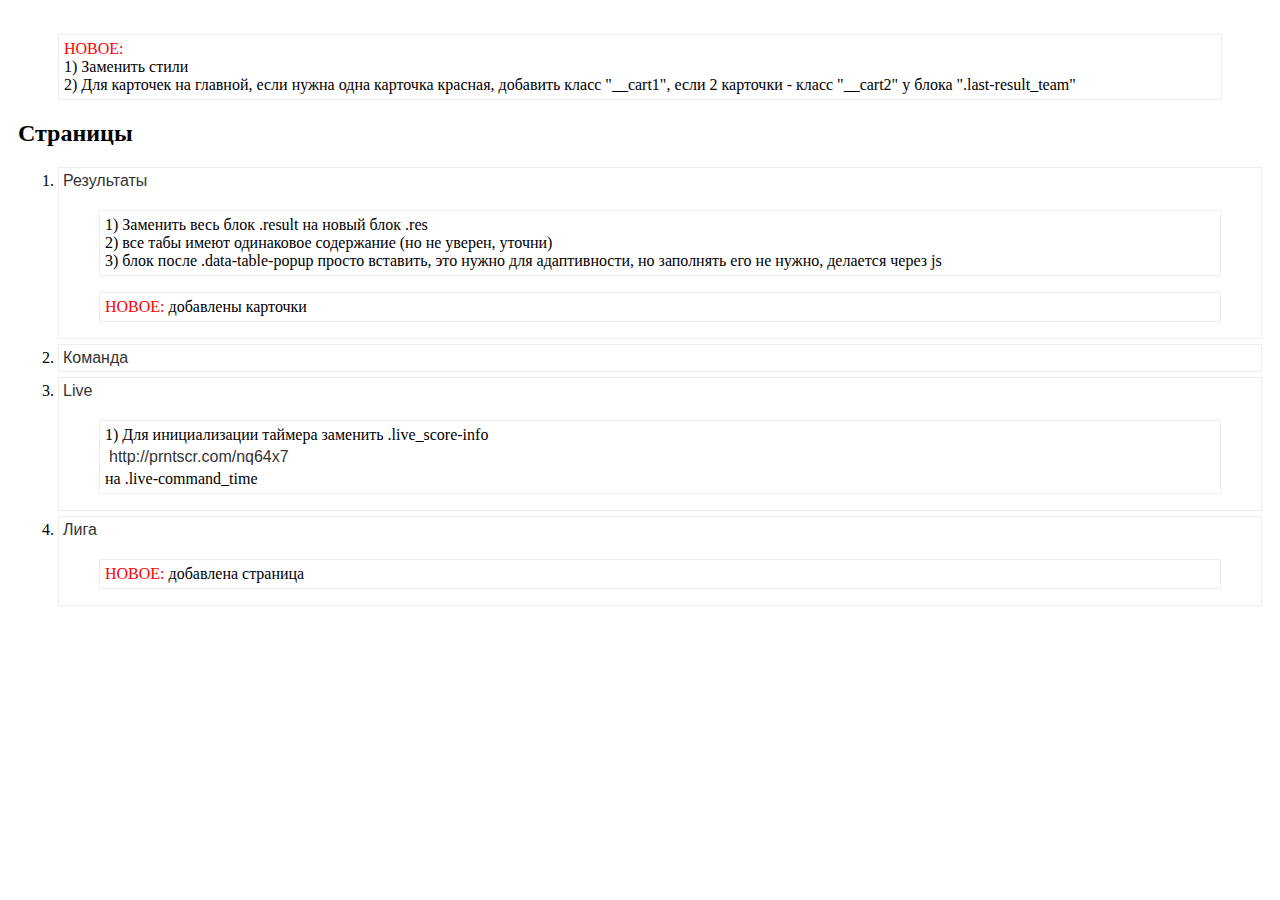
==== index.html @ f6035799 "Initial commit" ====
<!DOCTYPE html>
<html lang="ru">
<head>
	<meta charset="UTF-8">
	<title></title>
	<meta name="viewport" content="width=device-width; initial-scale=1.0">
	<style>
		body {
			padding: 10px;
		}
		
		li {
			border: 1px solid #eee;
			margin: 5px 0;
		}
		
		a {
			font: 16px 'Arial';
			color: #333;
			text-decoration: none;
			display: block;
			padding: 4px;
		}
		
		a:hover {
			color: dodgerblue;
		}
		
		a:active {
			color: #ff4343;
		}
		p {
			border-bottom: 1px solid #eee;
			padding: 0 0 6px;
		}
		p span {
			display: inline-block;
			width: 300px;
		}
		blockquote {
			border: 1px solid #eee;
			padding: 5px;
		}
	</style>
</head>
<body>
	
	<blockquote>
		<span style="color: red;">НОВОЕ:</span><br>
		1) Заменить стили<br>
		2) Для карточек на главной, если нужна одна карточка красная, добавить класс "__cart1", если 2 карточки - класс "__cart2" у блока ".last-result_team"
	</blockquote>
	
	<h2>Страницы</h2>
	<ol>
		<li>
			<a target="_blank" href="results.html">Результаты</a>
			
			<blockquote>
				1) Заменить весь блок .result на новый блок .res<br>
				2) все табы имеют одинаковое содержание (но не уверен, уточни)<br>
				3) блок после .data-table-popup просто вставить, это нужно для адаптивности, но заполнять его не нужно, делается через js
			</blockquote>
			
			<blockquote>
				<span style="color: red;">НОВОЕ:</span>
				добавлены карточки
			</blockquote>
		</li>
		
		<li>
			<a target="_blank" href="command.html">Команда</a>
		</li>
		<li>
			<a target="_blank" href="live.html">Live</a>
			<blockquote>
				1) Для инициализации таймера заменить .live_score-info <a href="http://prntscr.com/nq64x7" target="_blank">http://prntscr.com/nq64x7</a> на .live-command_time
			</blockquote>
		</li>
		<li>
			<a target="_blank" href="league.html">Лига</a>
			
			<blockquote>
				<span style="color: red;">НОВОЕ:</span>
				добавлена страница
			</blockquote>
		</li>
	</ol>
</body>
</html>
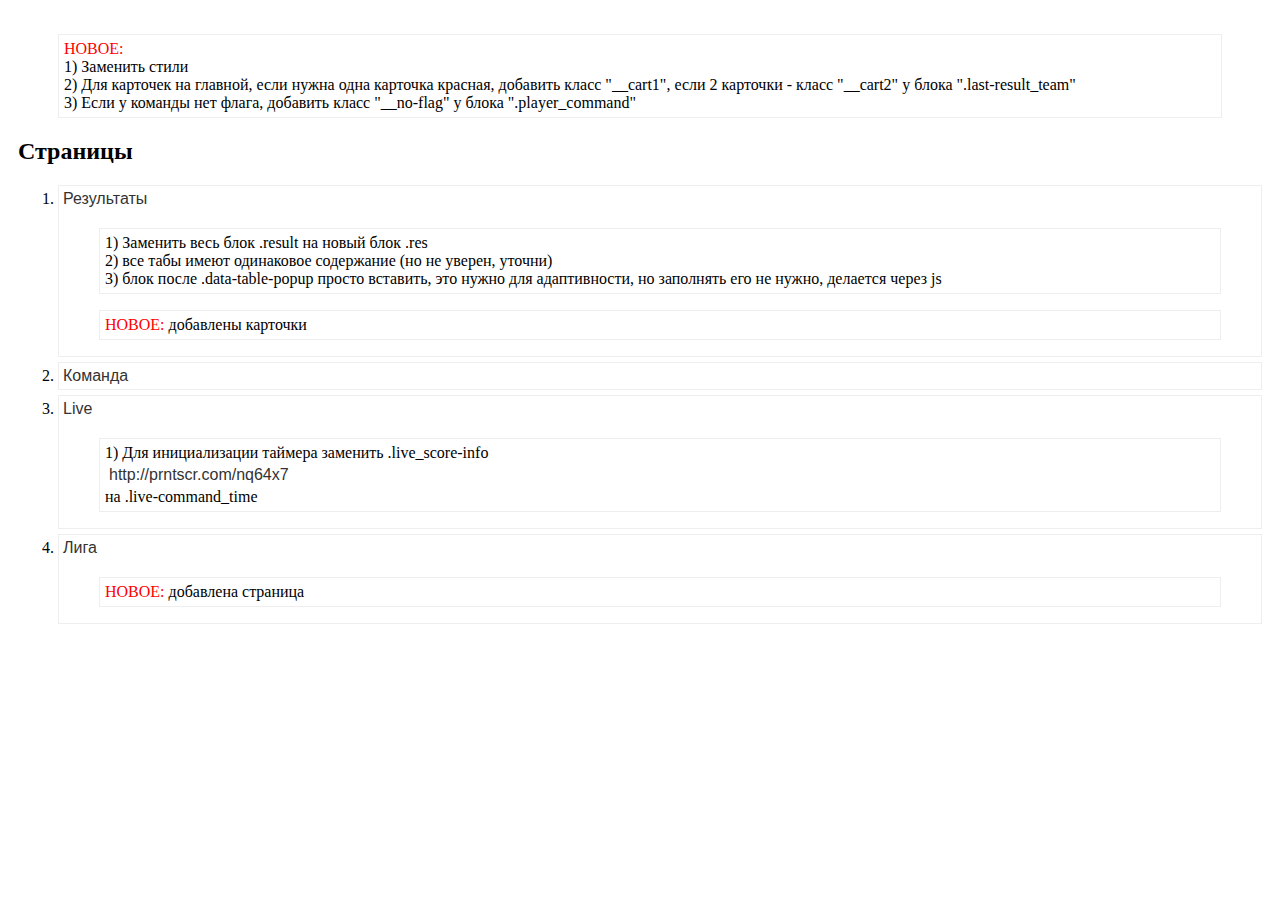
==== commit 6c1c7352: "change" ====
--- a/index.html
+++ b/index.html
@@ -48,7 +48,8 @@
 	<blockquote>
 		<span style="color: red;">НОВОЕ:</span><br>
 		1) Заменить стили<br>
-		2) Для карточек на главной, если нужна одна карточка красная, добавить класс "__cart1", если 2 карточки - класс "__cart2" у блока ".last-result_team"
+		2) Для карточек на главной, если нужна одна карточка красная, добавить класс "__cart1", если 2 карточки - класс "__cart2" у блока ".last-result_team"<br>
+		3) Если у команды нет флага, добавить класс "__no-flag" у блока ".player_command"
 	</blockquote>
 	
 	<h2>Страницы</h2>
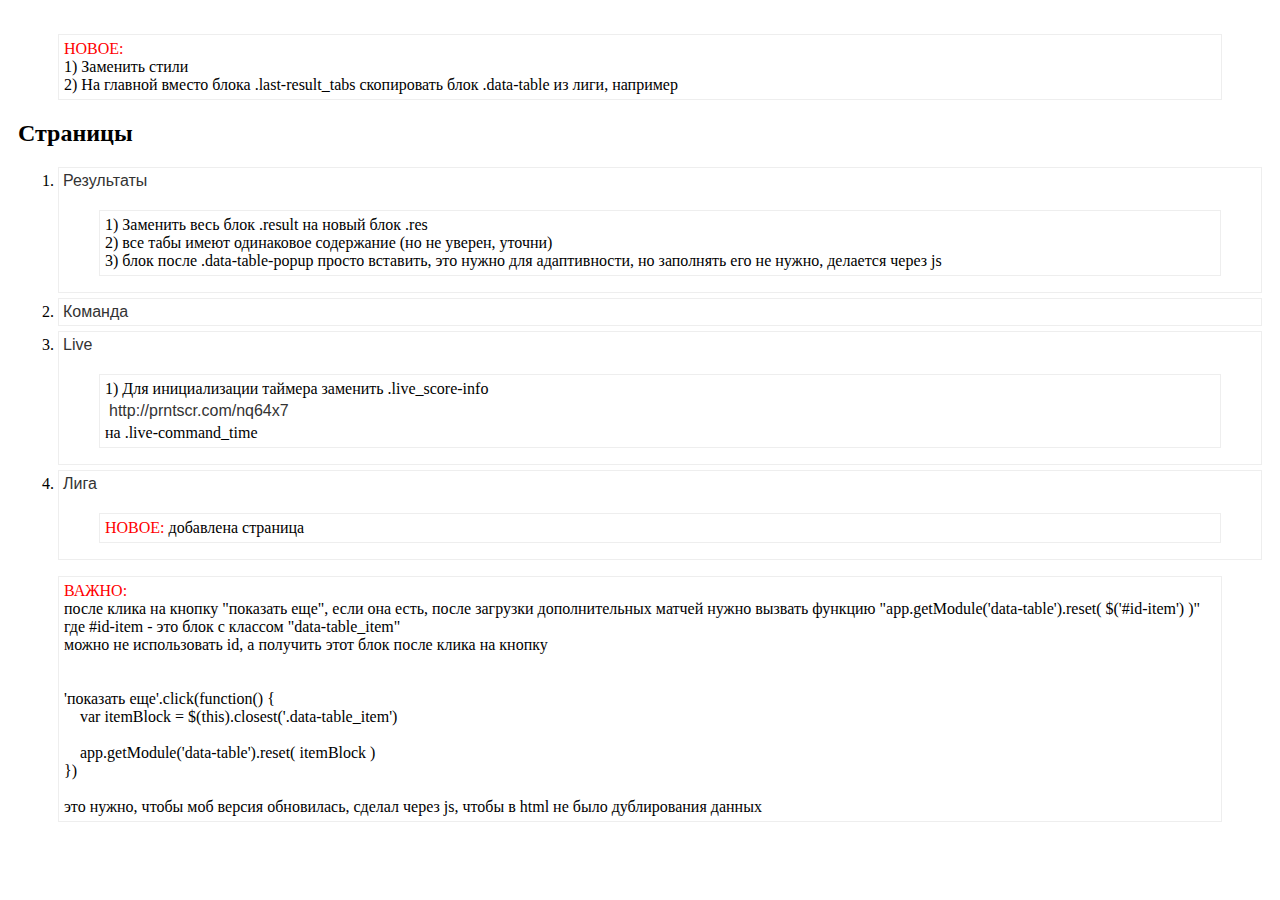
==== commit c88f30f4: "change" ====
--- a/index.html
+++ b/index.html
@@ -48,8 +48,7 @@
 	<blockquote>
 		<span style="color: red;">НОВОЕ:</span><br>
 		1) Заменить стили<br>
-		2) Для карточек на главной, если нужна одна карточка красная, добавить класс "__cart1", если 2 карточки - класс "__cart2" у блока ".last-result_team"<br>
-		3) Если у команды нет флага, добавить класс "__no-flag" у блока ".player_command"
+		2) На главной вместо блока .last-result_tabs скопировать блок .data-table из лиги, например
 	</blockquote>
 	
 	<h2>Страницы</h2>
@@ -61,11 +60,6 @@
 				1) Заменить весь блок .result на новый блок .res<br>
 				2) все табы имеют одинаковое содержание (но не уверен, уточни)<br>
 				3) блок после .data-table-popup просто вставить, это нужно для адаптивности, но заполнять его не нужно, делается через js
-			</blockquote>
-			
-			<blockquote>
-				<span style="color: red;">НОВОЕ:</span>
-				добавлены карточки
 			</blockquote>
 		</li>
 		
@@ -87,5 +81,25 @@
 			</blockquote>
 		</li>
 	</ol>
+	
+	<blockquote>
+		<span style="color: red;">ВАЖНО:</span><br>
+		
+		после клика на кнопку "показать еще", если она есть, после загрузки дополнительных матчей нужно вызвать функцию "app.getModule('data-table').reset(  $('#id-item')  )"
+		<br>
+		где #id-item - это блок с классом "data-table_item"<br>
+		можно не использовать id, а получить этот блок после клика на кнопку<br>
+		<br><br>
+		'показать еще'.click(function() {<br>
+			&nbsp;&nbsp;&nbsp;&nbsp;var itemBlock = $(this).closest('.data-table_item')<br>
+		<br>
+			&nbsp;&nbsp;&nbsp;&nbsp;app.getModule('data-table').reset(  itemBlock  )<br>
+		})<br>
+		
+		<br>
+		
+		это нужно, чтобы моб версия обновилась, сделал через js, чтобы в html не было дублирования данных
+			
+	</blockquote>
 </body>
 </html>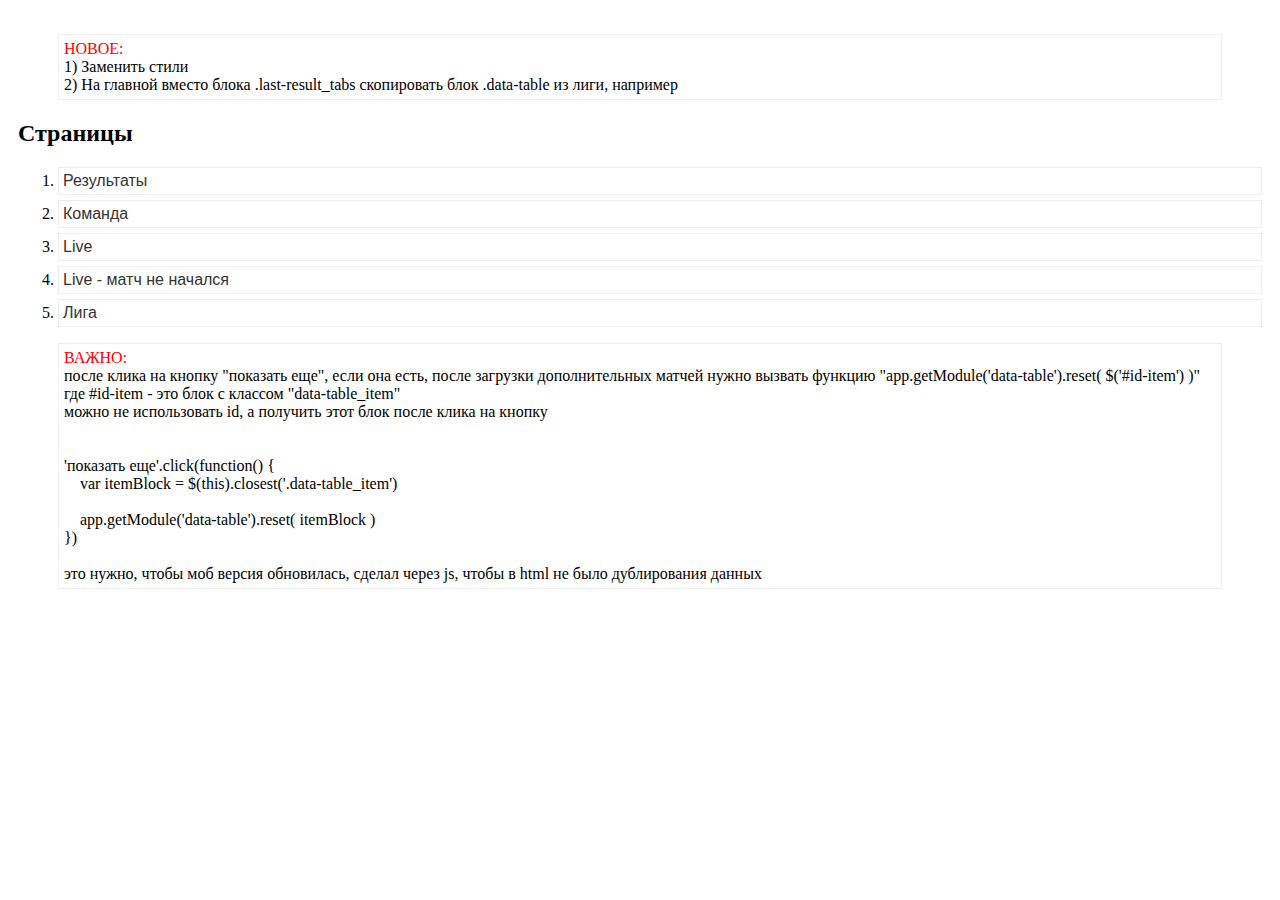
==== commit 8ae6602a: "change" ====
--- a/index.html
+++ b/index.html
@@ -55,30 +55,18 @@
 	<ol>
 		<li>
 			<a target="_blank" href="results.html">Результаты</a>
-			
-			<blockquote>
-				1) Заменить весь блок .result на новый блок .res<br>
-				2) все табы имеют одинаковое содержание (но не уверен, уточни)<br>
-				3) блок после .data-table-popup просто вставить, это нужно для адаптивности, но заполнять его не нужно, делается через js
-			</blockquote>
 		</li>
-		
 		<li>
 			<a target="_blank" href="command.html">Команда</a>
 		</li>
 		<li>
 			<a target="_blank" href="live.html">Live</a>
-			<blockquote>
-				1) Для инициализации таймера заменить .live_score-info <a href="http://prntscr.com/nq64x7" target="_blank">http://prntscr.com/nq64x7</a> на .live-command_time
-			</blockquote>
+		</li>
+		<li>
+			<a target="_blank" href="live-future.html">Live - матч не начался</a>
 		</li>
 		<li>
 			<a target="_blank" href="league.html">Лига</a>
-			
-			<blockquote>
-				<span style="color: red;">НОВОЕ:</span>
-				добавлена страница
-			</blockquote>
 		</li>
 	</ol>
 	
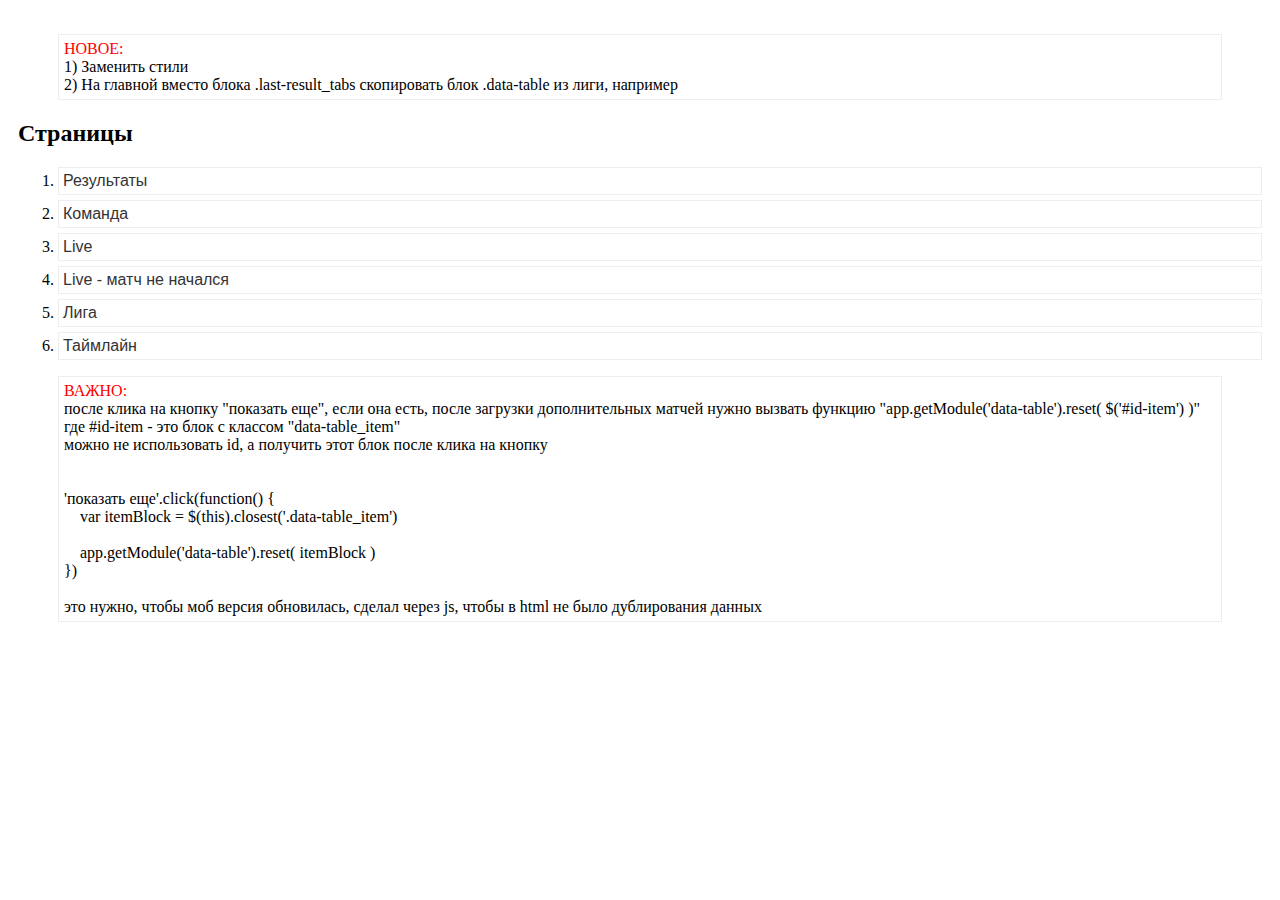
==== commit 86cf518c: "change" ====
--- a/index.html
+++ b/index.html
@@ -68,6 +68,9 @@
 		<li>
 			<a target="_blank" href="league.html">Лига</a>
 		</li>
+		<li>
+			<a target="_blank" href="timeline.html">Таймлайн</a>
+		</li>
 	</ol>
 	
 	<blockquote>
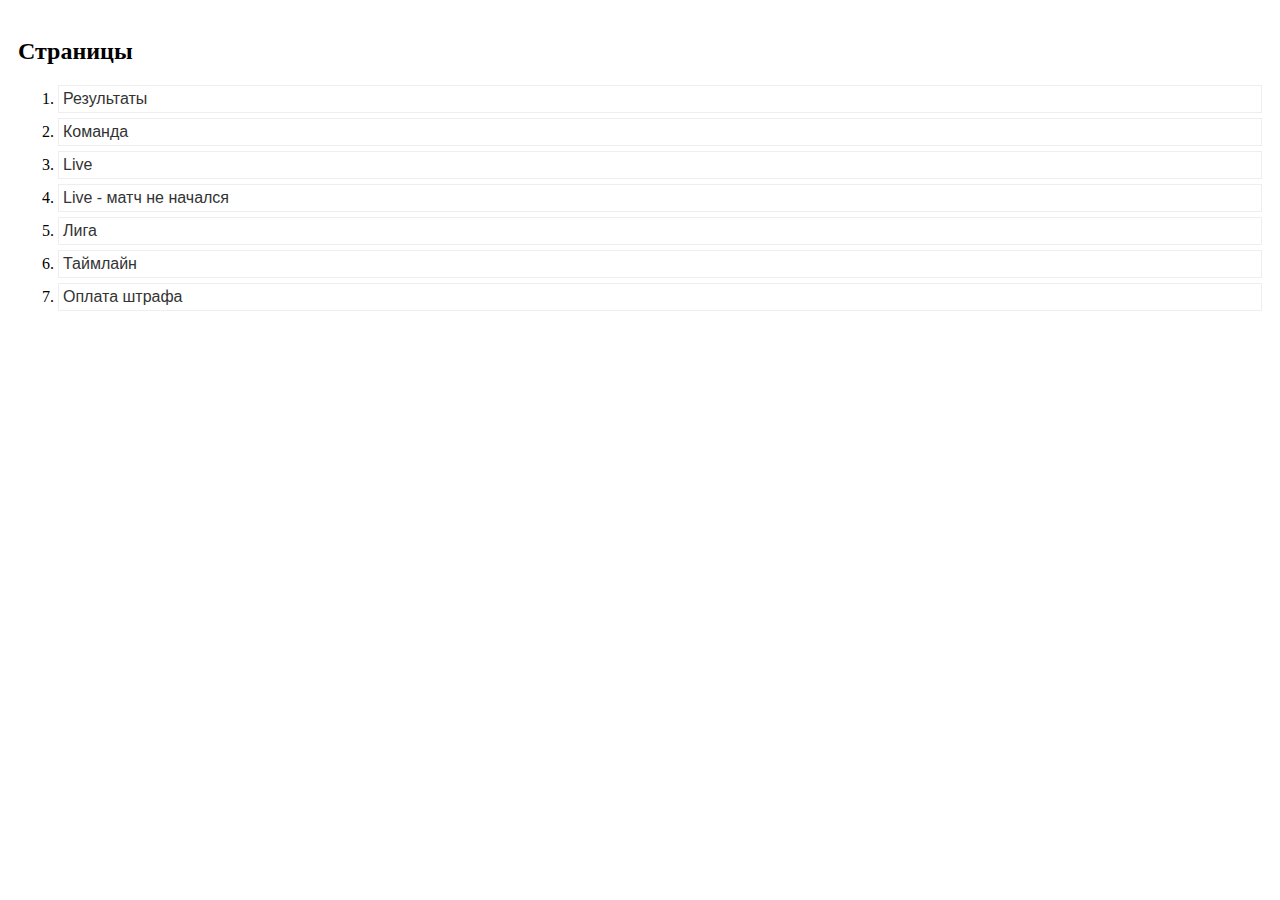
==== commit 49307bcd: "change" ====
--- a/index.html
+++ b/index.html
@@ -45,12 +45,6 @@
 </head>
 <body>
 	
-	<blockquote>
-		<span style="color: red;">НОВОЕ:</span><br>
-		1) Заменить стили<br>
-		2) На главной вместо блока .last-result_tabs скопировать блок .data-table из лиги, например
-	</blockquote>
-	
 	<h2>Страницы</h2>
 	<ol>
 		<li>
@@ -71,26 +65,9 @@
 		<li>
 			<a target="_blank" href="timeline.html">Таймлайн</a>
 		</li>
+		<li>
+			<a target="_blank" href="fine.html">Оплата штрафа</a>
+		</li>
 	</ol>
-	
-	<blockquote>
-		<span style="color: red;">ВАЖНО:</span><br>
-		
-		после клика на кнопку "показать еще", если она есть, после загрузки дополнительных матчей нужно вызвать функцию "app.getModule('data-table').reset(  $('#id-item')  )"
-		<br>
-		где #id-item - это блок с классом "data-table_item"<br>
-		можно не использовать id, а получить этот блок после клика на кнопку<br>
-		<br><br>
-		'показать еще'.click(function() {<br>
-			&nbsp;&nbsp;&nbsp;&nbsp;var itemBlock = $(this).closest('.data-table_item')<br>
-		<br>
-			&nbsp;&nbsp;&nbsp;&nbsp;app.getModule('data-table').reset(  itemBlock  )<br>
-		})<br>
-		
-		<br>
-		
-		это нужно, чтобы моб версия обновилась, сделал через js, чтобы в html не было дублирования данных
-			
-	</blockquote>
 </body>
 </html>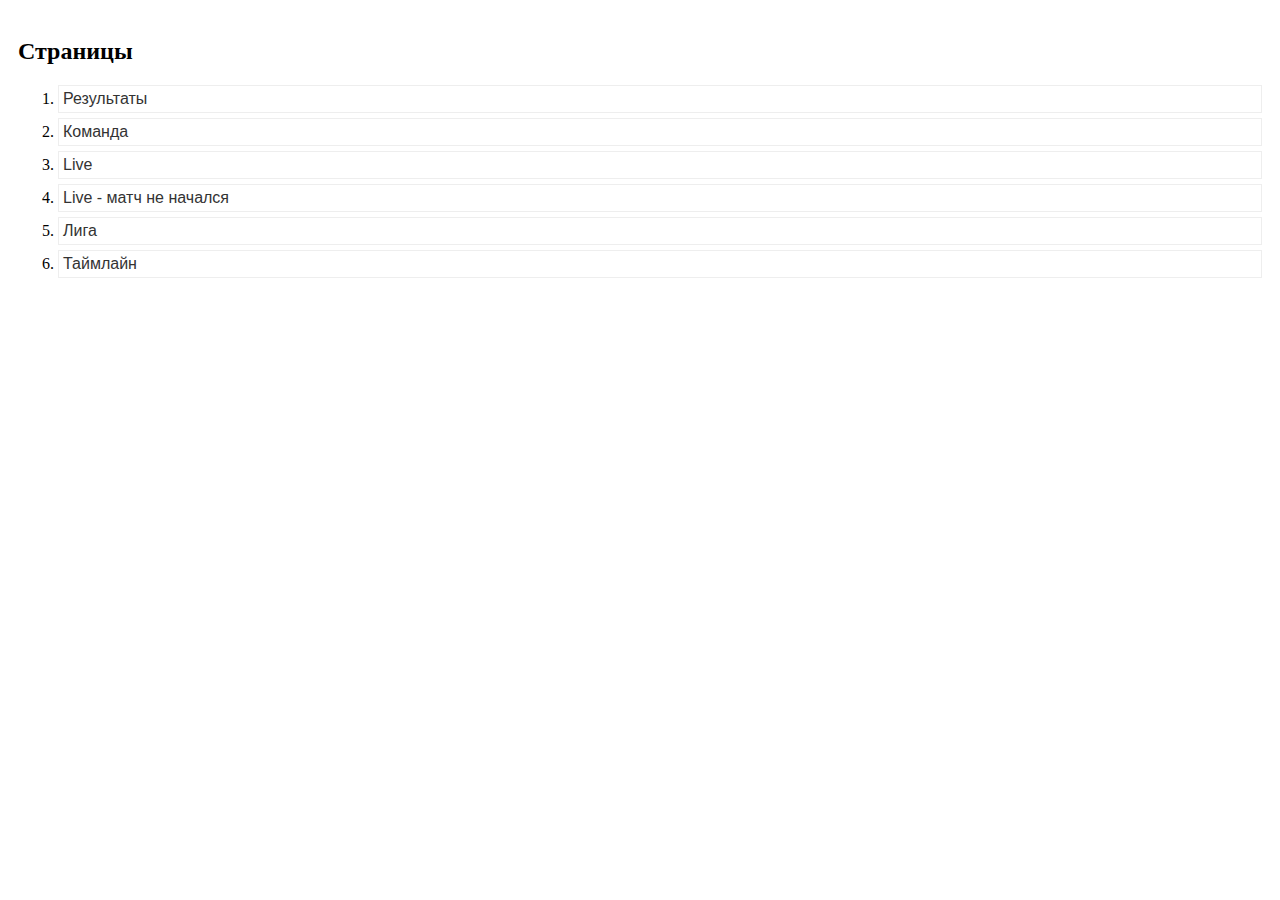
==== commit 68fa1eb4: "change" ====
--- a/index.html
+++ b/index.html
@@ -65,9 +65,6 @@
 		<li>
 			<a target="_blank" href="timeline.html">Таймлайн</a>
 		</li>
-		<li>
-			<a target="_blank" href="fine.html">Оплата штрафа</a>
-		</li>
 	</ol>
 </body>
 </html>